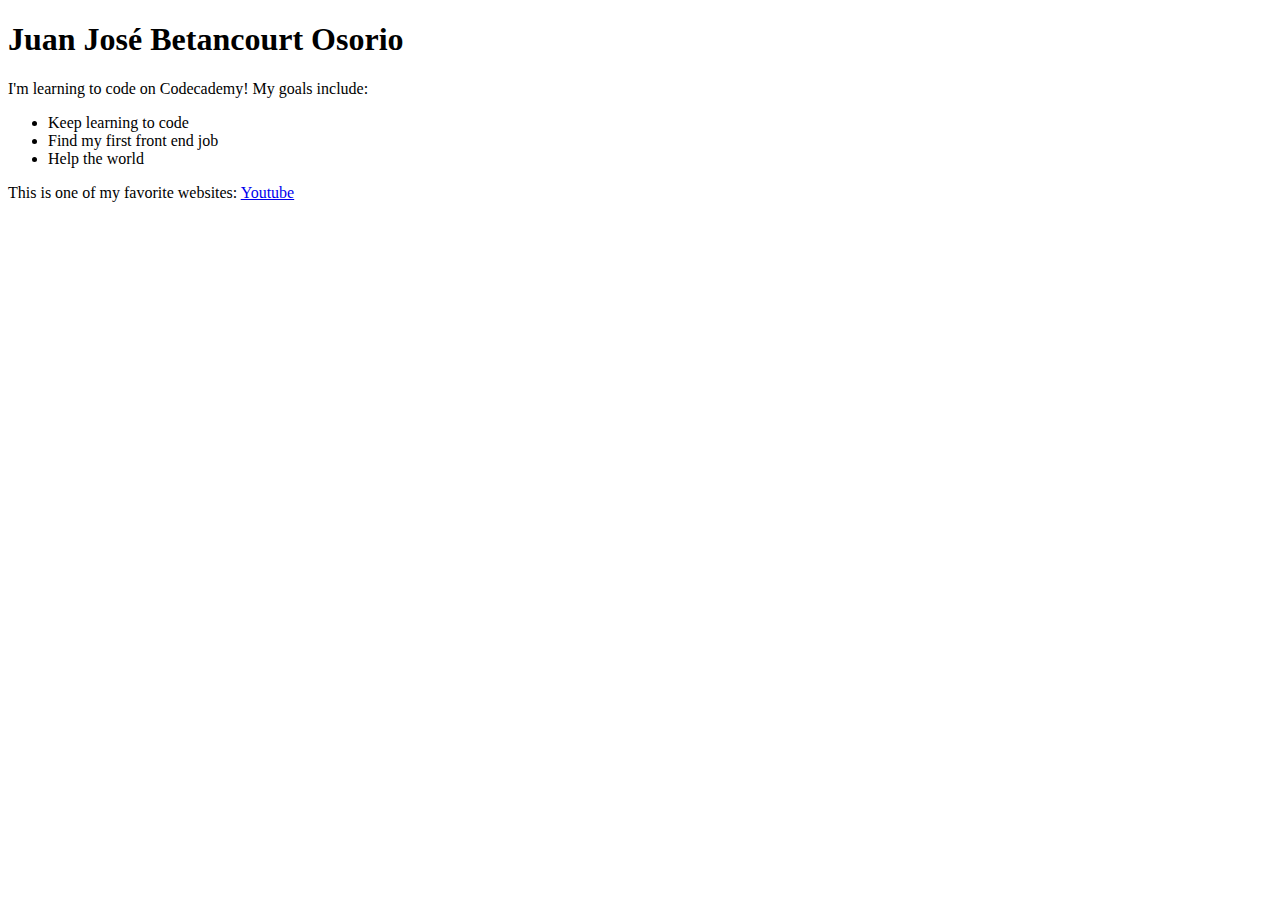
==== DevProject/index.html @ 4bd0a011 "DevProject from frontend course" ====
<!DOCTYPE html>
<html>
    <head>
        <title>Following the class</title>
    </head>
    <body>
        <h1>Juan José Betancourt Osorio</h1>
        <p>I'm learning to code on Codecademy! My goals include:</p>
        <ul>
            <li>Keep learning to code</li>
            <li>Find my first front end job</li>
            <li>Help the world</li>
        </ul>
        <p>This is one of my favorite websites: <a href="http://www.youtube.com" target="_blank">Youtube</a></p>
    </body>
</html>
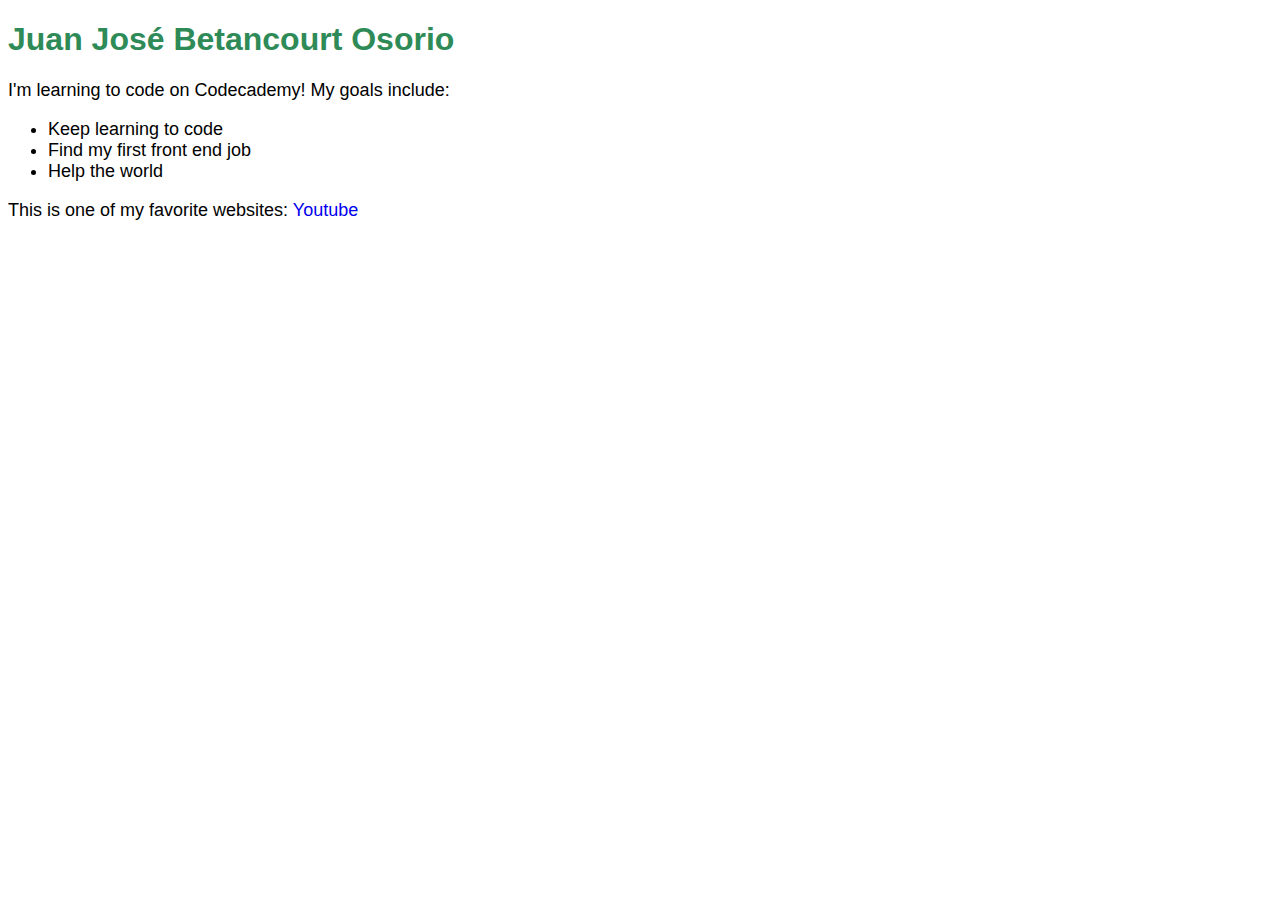
==== commit 76f2f681: "Now I have started with javaScript" ====
--- a/DevProject/index.html
+++ b/DevProject/index.html
@@ -2,6 +2,7 @@
 <html>
     <head>
         <title>Following the class</title>
+        <link rel="stylesheet" href="./resources/css/index.css" type="text/css" />
     </head>
     <body>
         <h1>Juan José Betancourt Osorio</h1>
--- a/DevProject/resources/css/index.css
+++ b/DevProject/resources/css/index.css
@@ -0,0 +1,16 @@
+*{
+    font-family: Helvetica, Arial, sans-serif;
+    box-sizing: border-box;
+}
+
+h1{
+    color: seagreen;
+}
+
+p, li{
+    font-size: 18px;
+}
+
+a{
+    text-decoration: none;
+}